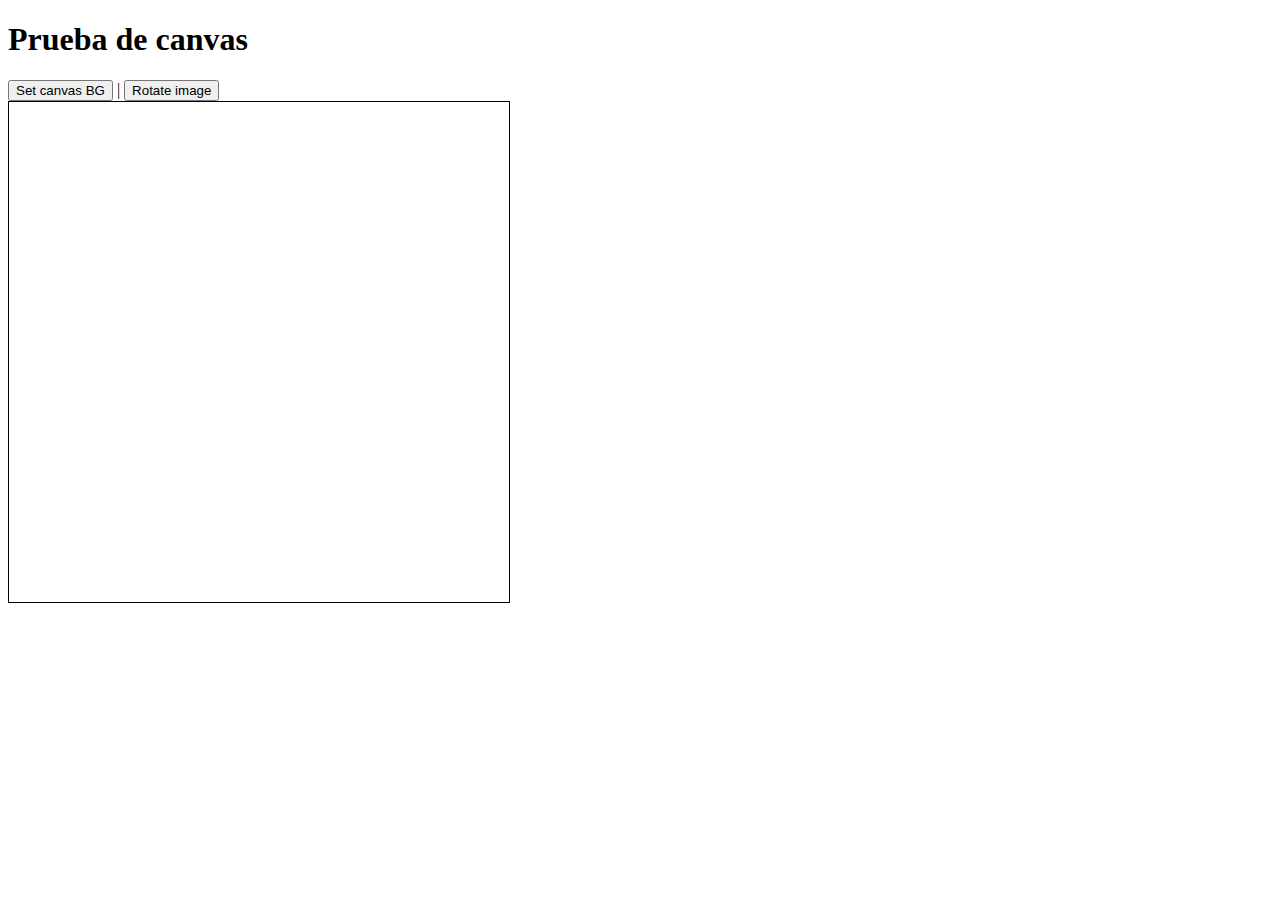
==== canvastest.html @ 4f9e5456 "calculando un centro" ====
<!DOCTYPE html>
<html>
    <head>
        <meta charset="utf-8" />
        <title>TEST</title>
        <script type="text/javascript" src="bower_components/jquery/jquery.js"></script>
        <script type="text/javascript">



        $(function(){
            var canvas = document.createElement('canvas');
            var canvas2 = document.createElement('canvas');
            canvas.width  = 500;
            canvas.height = 500;
            var lienzo = canvas.getContext("2d");
            var contenedor = $("#canvasBox");                    
            contenedor.append(canvas);
            
            function setCanvasBG(){
                var img = new Image();
                img.src = "img/testpics/bosque.jpg";
                $(img).on("load",function(){
                    lienzo.drawImage(img,0,0,500,500);
                });
            }

            function rotateOnCanvas(){
                var img2 = new Image();

                img2.src = "img/testpics/profile.jpg";
                $(img2).on("load",function(){
                    var centerX = (canvas.width/2) - (img2.height/2);
                    var centerY = (canvas.height / 2) - (img2.width/2);
                    var hipotenusa = (Math.sqrt( Math.pow(canvas.width,2)  +  Math.pow(canvas.height,2) ) ) / 4 ;
                    var myImgW = img2.width;
                    var myImgH = img2.height;
                    lienzo.drawImage(img2, centerX, centerY ,145,145);
                    //lienzo.drawImage(img2, ( (canvas.width/2) - 0) , ((canvas.height / 2) - 0) ,145,145);
                    lienzo.translate(centerY  , centerY );
                    lienzo.rotate(Math.PI/6);
                    var txr = -(centerX - myImgW + (myImgW/8) + (myImgW/4) - (myImgW/12) );
                    var tyr = -(centerY - myImgH + (myImgH/8) + (myImgH/4) - (myImgH/12) );
                    lienzo.translate( - (hipotenusa) , - (hipotenusa)  );
                    lienzo.globalAlpha = 0.5;
                    lienzo.drawImage(img2,centerX + (myImgW/2) ,centerY + (myImgH/2),145,145);
                })

            }

            $("#setBG").click(function(){
                setCanvasBG();
            });

            $("#setImgRotated").click(function(){
                rotateOnCanvas();
            });
        });
        </script>        
    </head>
    <body>
        <h1>Prueba de canvas</h1>
        <div>
        <button id="setBG" >Set canvas BG</button> | <button id="setImgRotated">Rotate image</button>
    
        </div>
        

        <div id="canvasBox" style="width:500px; height:500px; display block; border:1px #000 solid;"></div>


    </body>
</html>
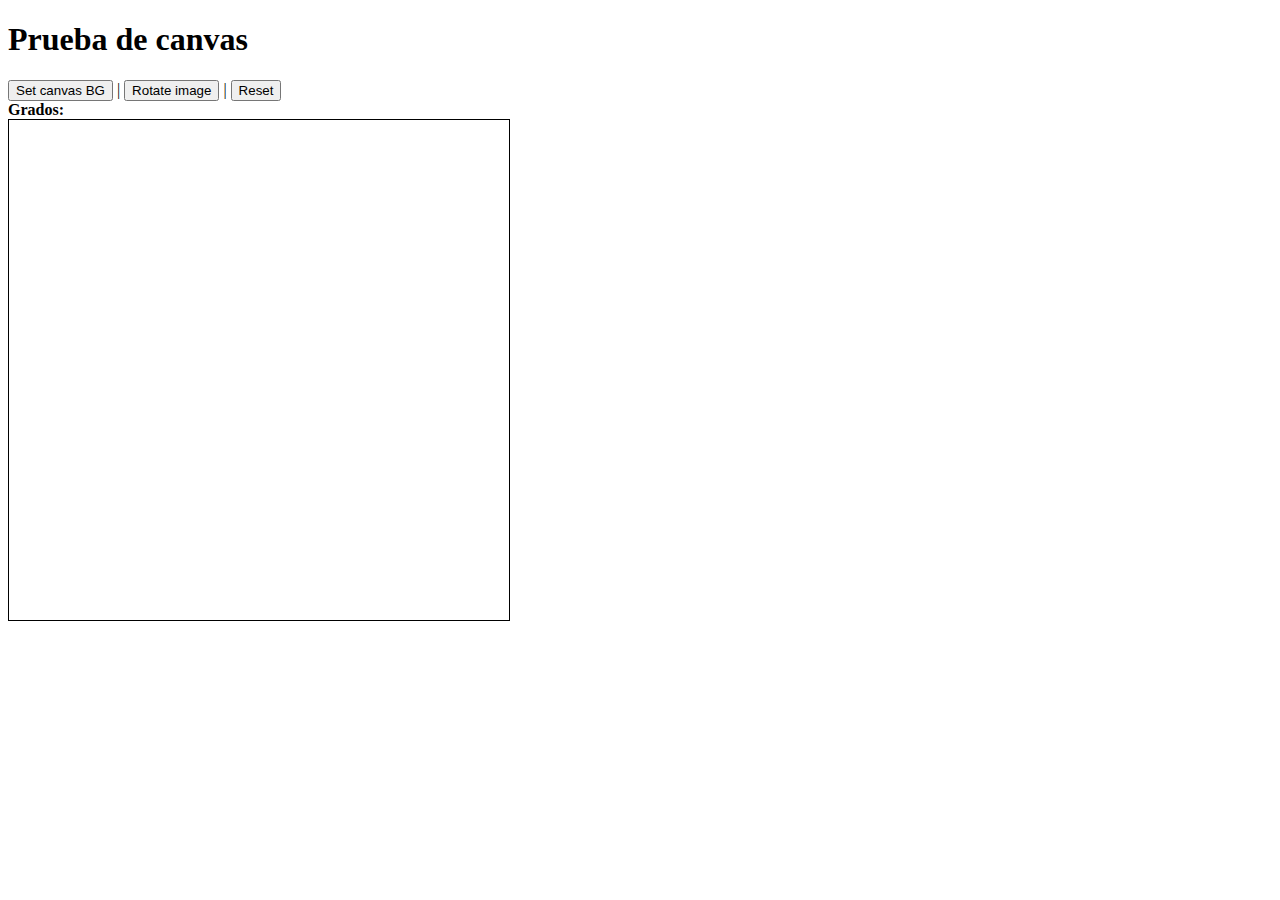
==== commit 82d8af1a: "rotate canvas center TESTING OK" ====
--- a/canvastest.html
+++ b/canvastest.html
@@ -10,7 +10,6 @@
 
         $(function(){
             var canvas = document.createElement('canvas');
-            var canvas2 = document.createElement('canvas');
             canvas.width  = 500;
             canvas.height = 500;
             var lienzo = canvas.getContext("2d");
@@ -30,23 +29,41 @@
 
                 img2.src = "img/testpics/profile.jpg";
                 $(img2).on("load",function(){
-                    var centerX = (canvas.width/2) - (img2.height/2);
-                    var centerY = (canvas.height / 2) - (img2.width/2);
-                    var hipotenusa = (Math.sqrt( Math.pow(canvas.width,2)  +  Math.pow(canvas.height,2) ) ) / 4 ;
+                    var centerX = (canvas.width/5) ;
+                    var centerY = (canvas.height/3);
+
                     var myImgW = img2.width;
                     var myImgH = img2.height;
-                    lienzo.drawImage(img2, centerX, centerY ,145,145);
-                    //lienzo.drawImage(img2, ( (canvas.width/2) - 0) , ((canvas.height / 2) - 0) ,145,145);
-                    lienzo.translate(centerY  , centerY );
-                    lienzo.rotate(Math.PI/6);
-                    var txr = -(centerX - myImgW + (myImgW/8) + (myImgW/4) - (myImgW/12) );
-                    var tyr = -(centerY - myImgH + (myImgH/8) + (myImgH/4) - (myImgH/12) );
-                    lienzo.translate( - (hipotenusa) , - (hipotenusa)  );
+
+                    var posX    = Math.floor((Math.random() * (canvas.width - img2.width)) + 1) ;
+                    var posY    = Math.floor((Math.random() * (canvas.height - img2.height)) + 1);
+
+                    lienzo.drawImage(img2, posX, posY );
+
+                    var imgCenterX = posX + (img2.width/2);
+                    var imgCenterY = posY + (img2.height/2);
+
+                    lienzo.translate(imgCenterX , imgCenterY );
                     lienzo.globalAlpha = 0.5;
-                    lienzo.drawImage(img2,centerX + (myImgW/2) ,centerY + (myImgH/2),145,145);
+                    var degrees = Math.floor((Math.random() * 360) + 1);                    
+                    $("#textGrados").text(degrees);
+                    var rotateAngle = (degrees) * (Math.PI/180)
+                    lienzo.rotate(rotateAngle);
+                    lienzo.drawImage(img2, -(img2.width/2), -(img2.height/2) );
+
+                    
+                    //lienzo.drawImage(img2,hipotenusa - (hipotenusaImg) ,hipotenusa - (hipotenusaImg));
                 })
 
             }
+
+            function resetCanvas(){
+                lienzo.clearRect(0, 0, canvas.width, canvas.height);
+            }
+
+            $("#resetCanvas").click(function(){
+                resetCanvas();
+            })
 
             $("#setBG").click(function(){
                 setCanvasBG();
@@ -61,8 +78,10 @@
     <body>
         <h1>Prueba de canvas</h1>
         <div>
-        <button id="setBG" >Set canvas BG</button> | <button id="setImgRotated">Rotate image</button>
-    
+            <button id="setBG" >Set canvas BG</button> | <button id="setImgRotated">Rotate image</button> | <button id="resetCanvas">Reset</button>
+        </div>
+        <div>
+            <b>Grados:</b> <span id="textGrados"></span>
         </div>
         
 
